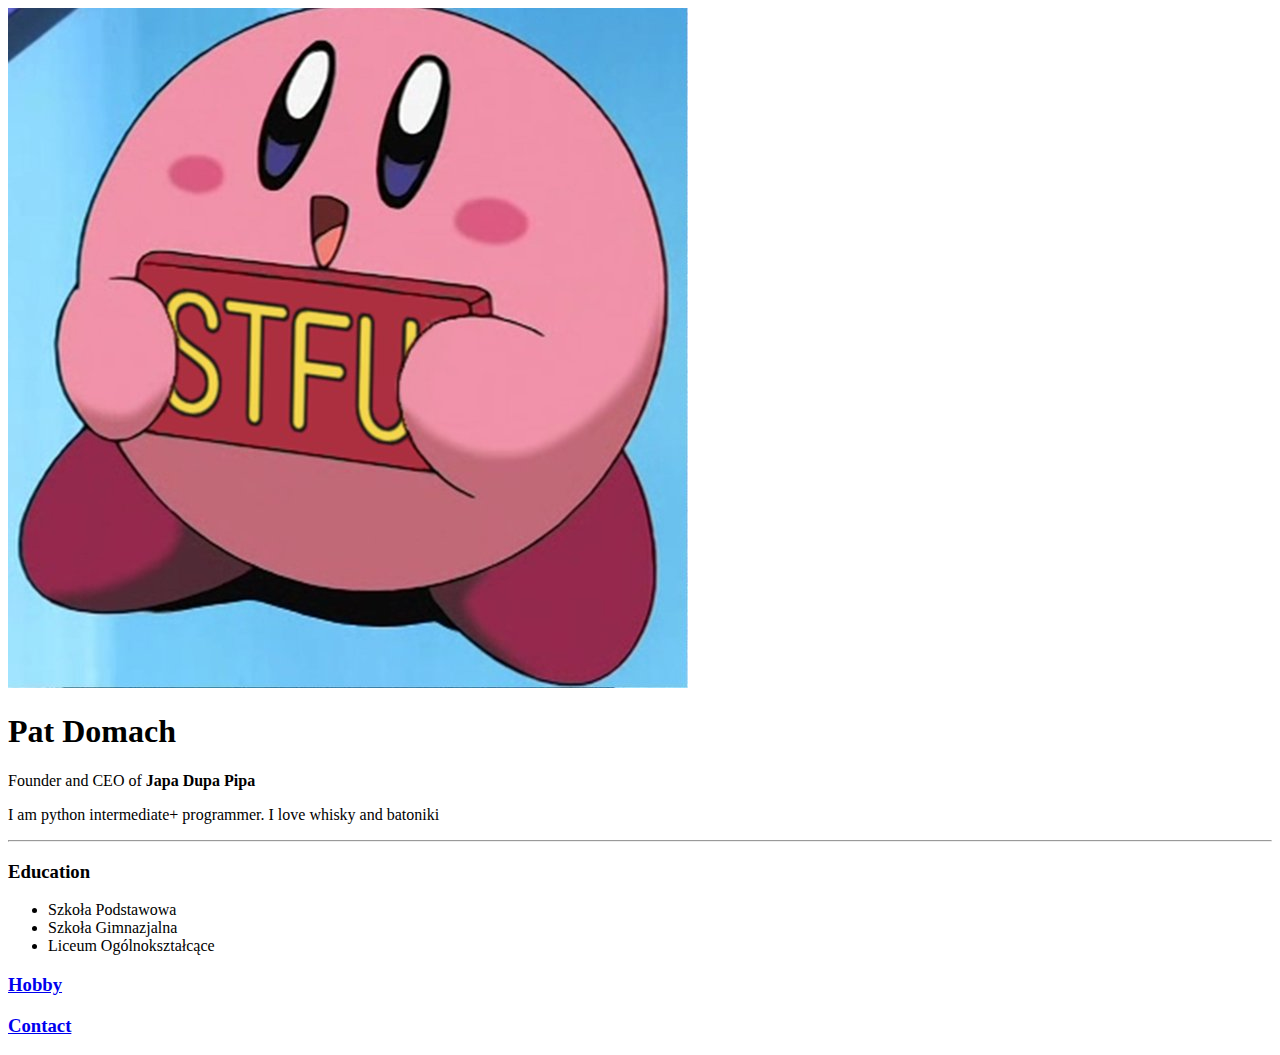
==== index.html @ 35e8ff95 "add initial website files" ====
<!DOCTYPE html>
<html lang="en">
  <head>
    <meta charset="UTF-8">
    <title>Strona Patryka</title>
  </head>
  <body>
  <img src="images/stfu.jfif" alt="STFU PIC">
    <h1>Pat Domach</h1>
    <p>Founder and CEO of <strong>Japa Dupa Pipa</strong></p>
    <p>I am python intermediate+ programmer. I love whisky and batoniki</p>
    <hr>
  <h3>Education</h3>
  <ul>
      <li>Szkoła Podstawowa</li>
      <li>Szkoła Gimnazjalna</li>
      <li>Liceum Ogólnokształcące</li>
  </ul>
   <h3><a href="/hobbies.html">Hobby</a></h3>
   <h3><a href="/contact.html">Contact</a></h3>
  </body>
</html>
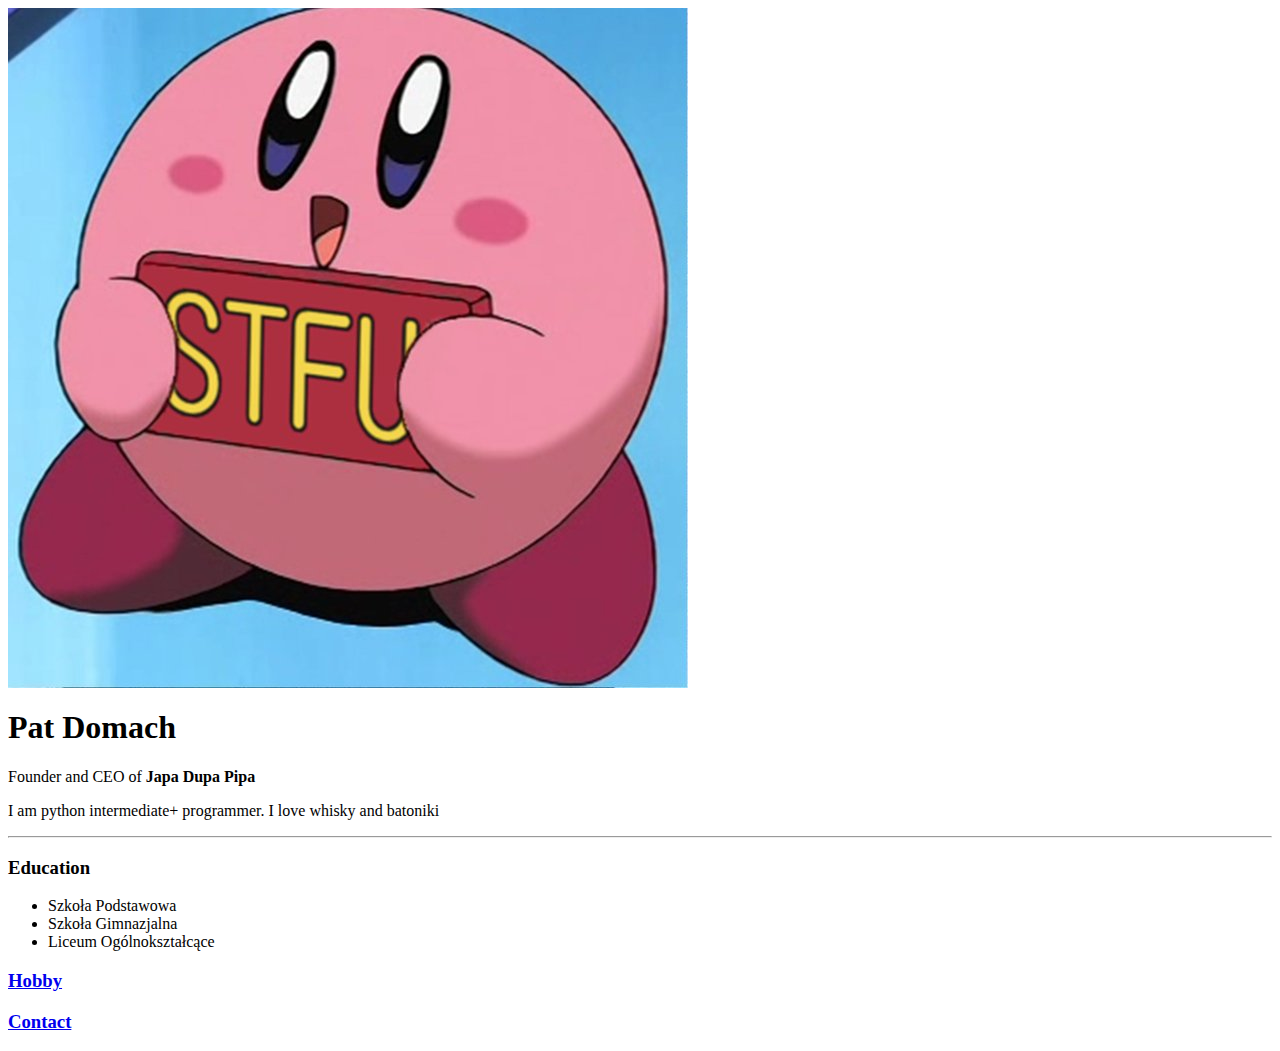
==== commit 8a683e68: "Update index.html" ====
--- a/index.html
+++ b/index.html
@@ -1,4 +1,3 @@
-<!DOCTYPE html>
 <html lang="en">
   <head>
     <meta charset="UTF-8">
@@ -19,4 +18,4 @@
    <h3><a href="/hobbies.html">Hobby</a></h3>
    <h3><a href="/contact.html">Contact</a></h3>
   </body>
-</html>+</html>
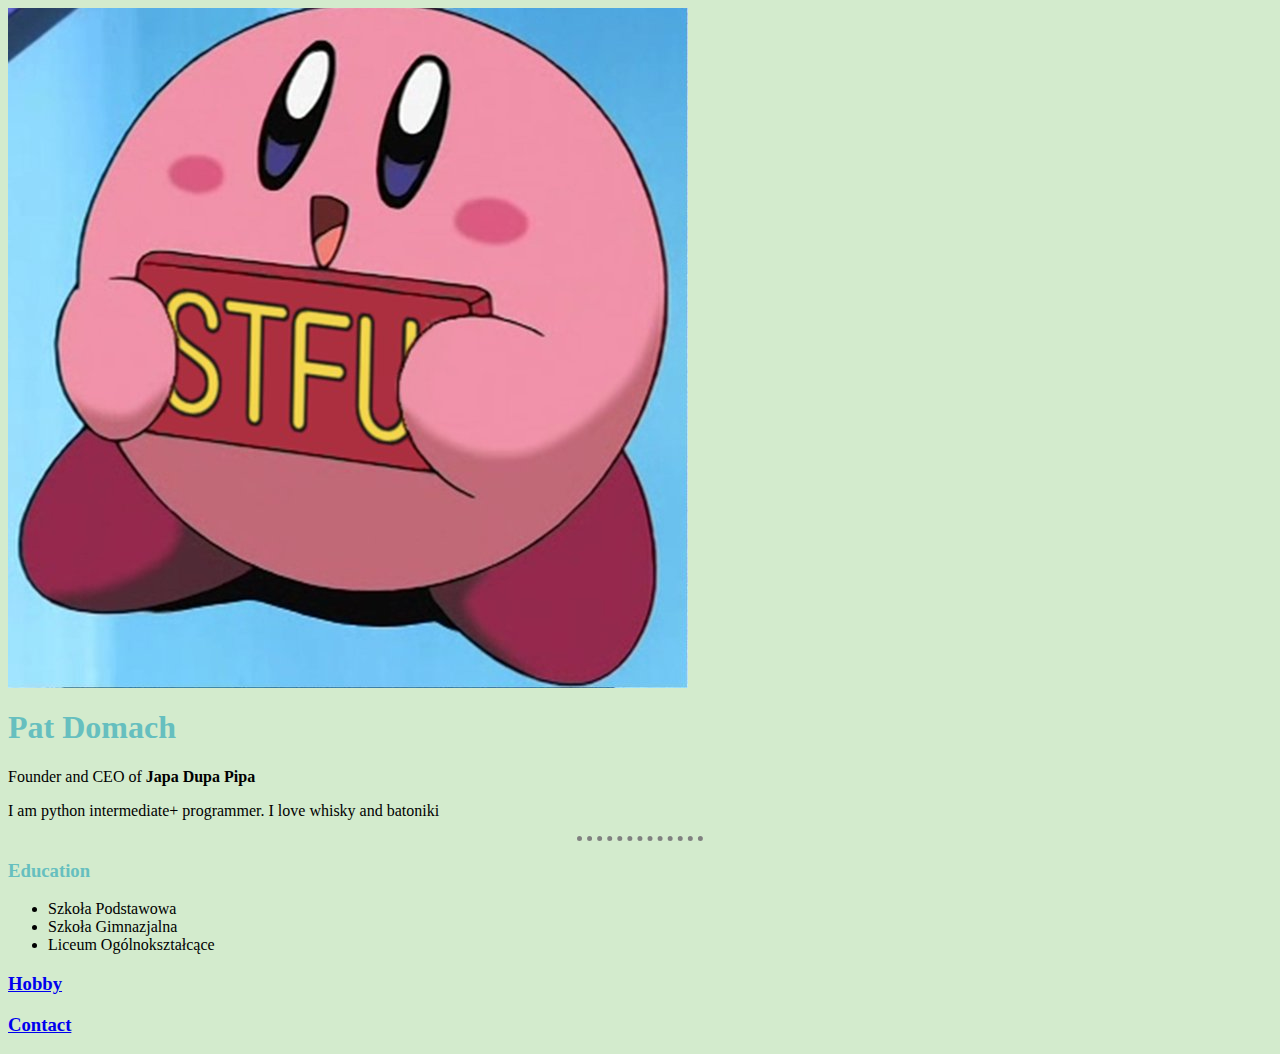
==== commit 5f8b7f9e: "Update index.html" ====
--- a/index.html
+++ b/index.html
@@ -2,6 +2,7 @@
   <head>
     <meta charset="UTF-8">
     <title>Strona Patryka</title>
+    <link rel="stylesheet" href="css/styles.css">
   </head>
   <body>
   <img src="images/stfu.jfif" alt="STFU PIC">
@@ -15,7 +16,7 @@
       <li>Szkoła Gimnazjalna</li>
       <li>Liceum Ogólnokształcące</li>
   </ul>
-   <h3><a href="/hobbies.html">Hobby</a></h3>
-   <h3><a href="/contact.html">Contact</a></h3>
+   <h3><a href="hobbies.html">Hobby</a></h3>
+   <h3><a href="contact.html">Contact</a></h3>
   </body>
 </html>
--- a/css/styles.css
+++ b/css/styles.css
@@ -0,0 +1,16 @@
+body {
+    background-color: #D3EBCD;;
+          }
+hr {
+    border-style: none;
+    border-top-style: dotted;
+    border-color: grey;
+    border-width: 5px;
+    width: 10%;
+            }
+h1 {
+    color: #66BFBF;;
+    }
+h3 {
+    color: #66BFBF;;
+    }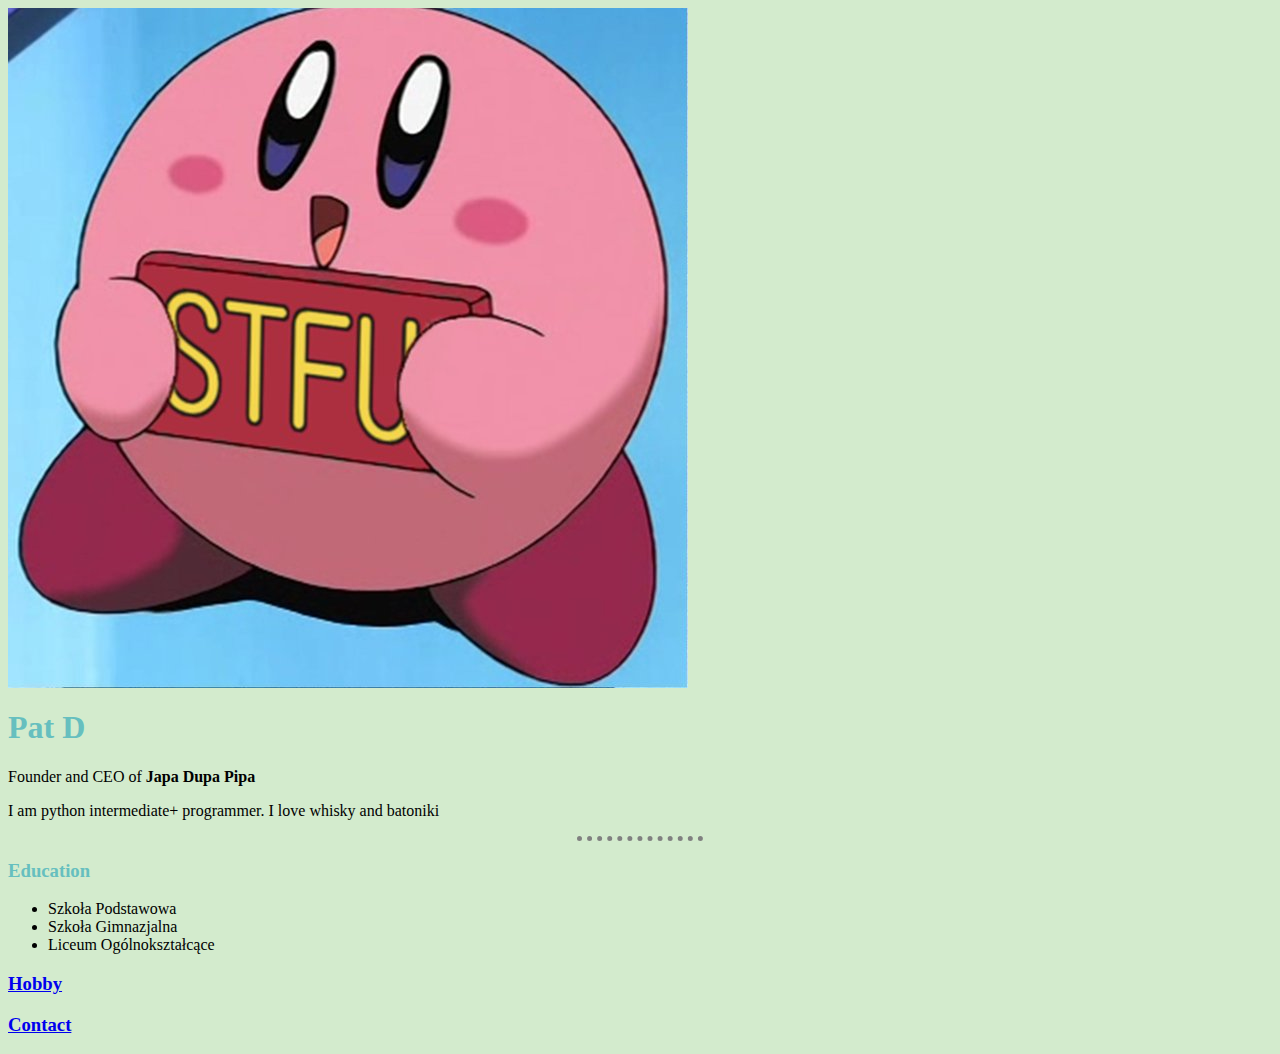
==== commit e4ef3400: "Update index.html" ====
--- a/index.html
+++ b/index.html
@@ -6,7 +6,7 @@
   </head>
   <body>
   <img src="images/stfu.jfif" alt="STFU PIC">
-    <h1>Pat Domach</h1>
+    <h1>Pat D</h1>
     <p>Founder and CEO of <strong>Japa Dupa Pipa</strong></p>
     <p>I am python intermediate+ programmer. I love whisky and batoniki</p>
     <hr>
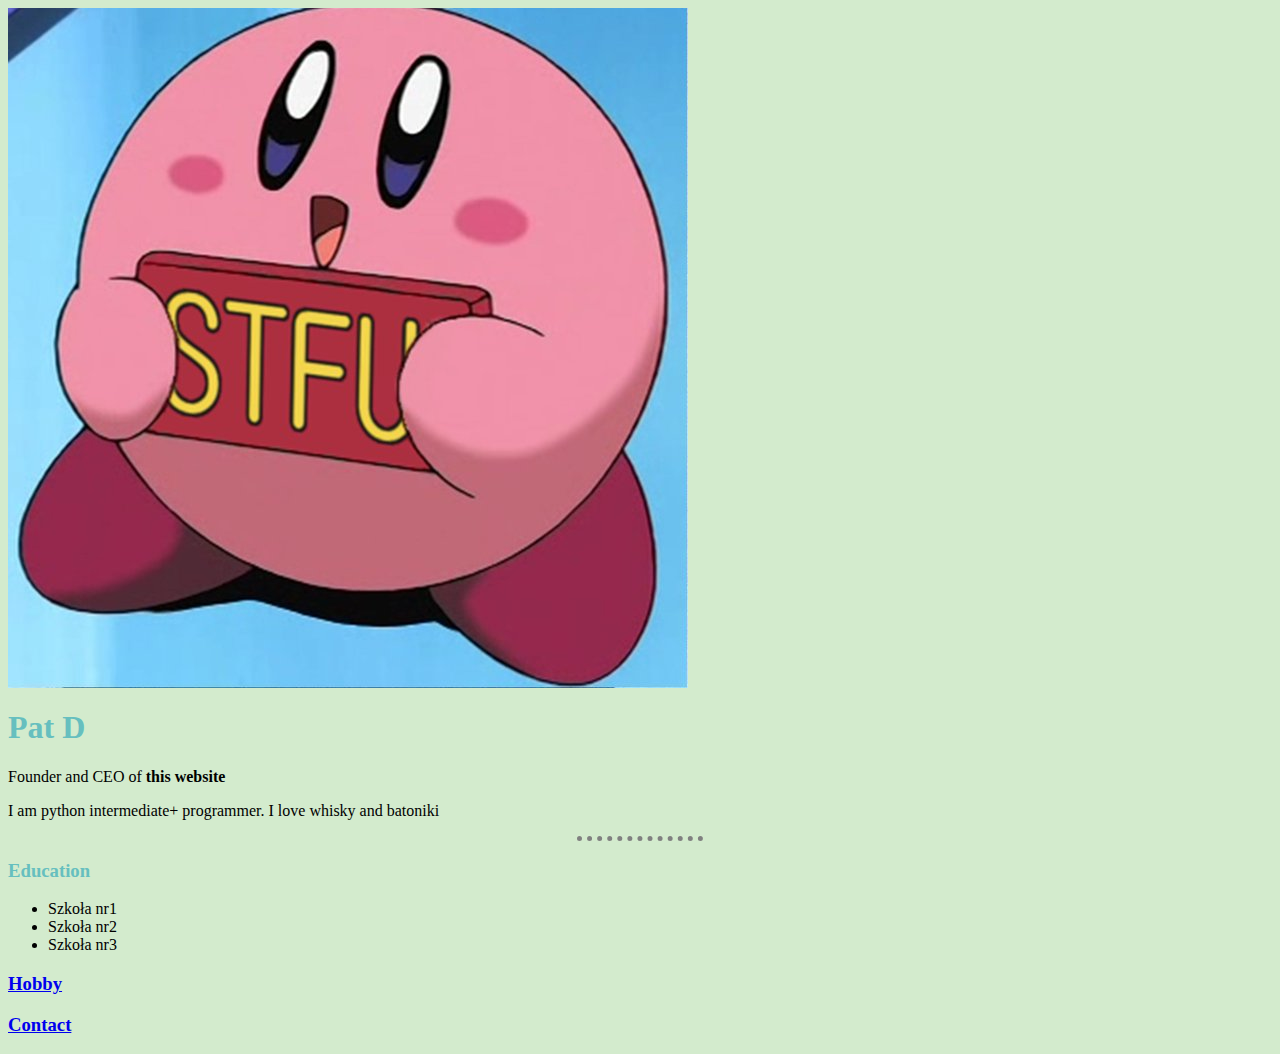
==== commit 5b8d1ef9: "Update index.html" ====
--- a/index.html
+++ b/index.html
@@ -7,14 +7,14 @@
   <body>
   <img src="images/stfu.jfif" alt="STFU PIC">
     <h1>Pat D</h1>
-    <p>Founder and CEO of <strong>Japa Dupa Pipa</strong></p>
+    <p>Founder and CEO of <strong>this website</strong></p>
     <p>I am python intermediate+ programmer. I love whisky and batoniki</p>
     <hr>
   <h3>Education</h3>
   <ul>
-      <li>Szkoła Podstawowa</li>
-      <li>Szkoła Gimnazjalna</li>
-      <li>Liceum Ogólnokształcące</li>
+      <li>Szkoła nr1</li>
+      <li>Szkoła nr2</li>
+      <li>Szkoła nr3</li>
   </ul>
    <h3><a href="hobbies.html">Hobby</a></h3>
    <h3><a href="contact.html">Contact</a></h3>
